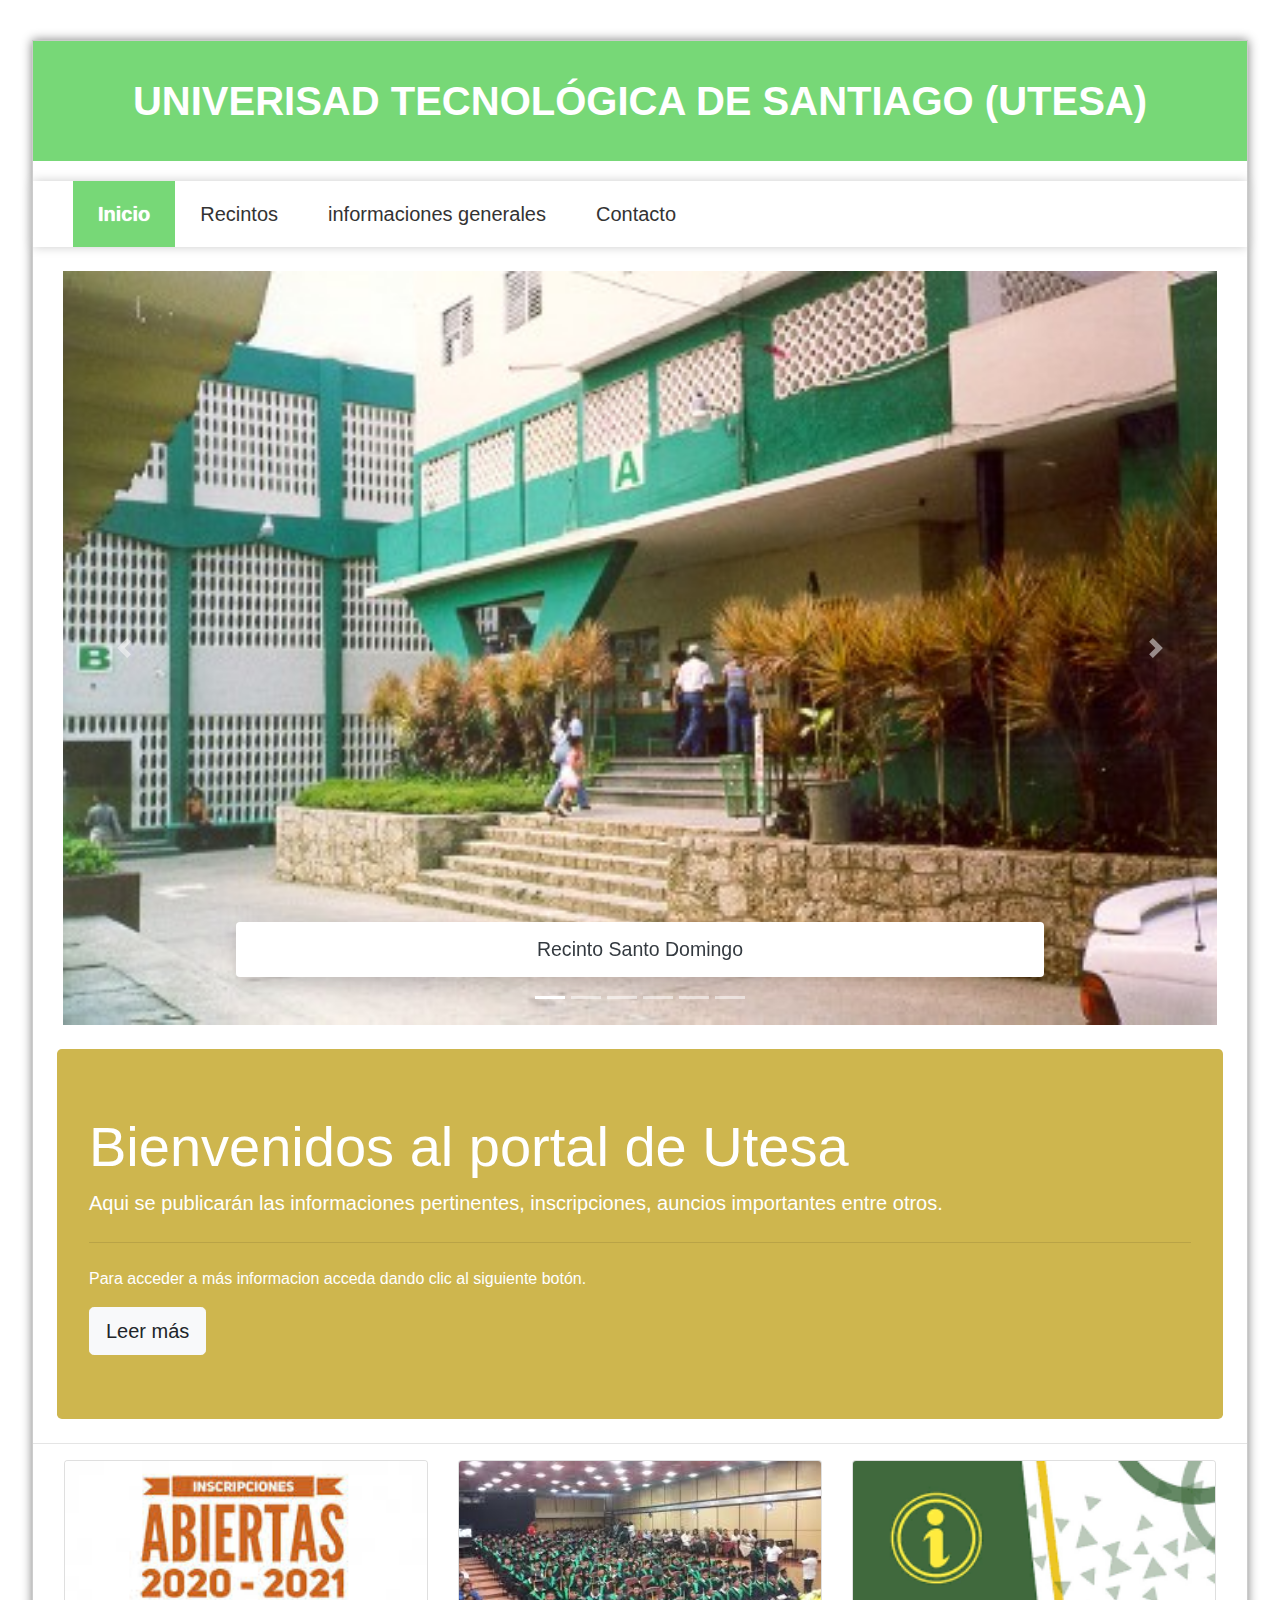
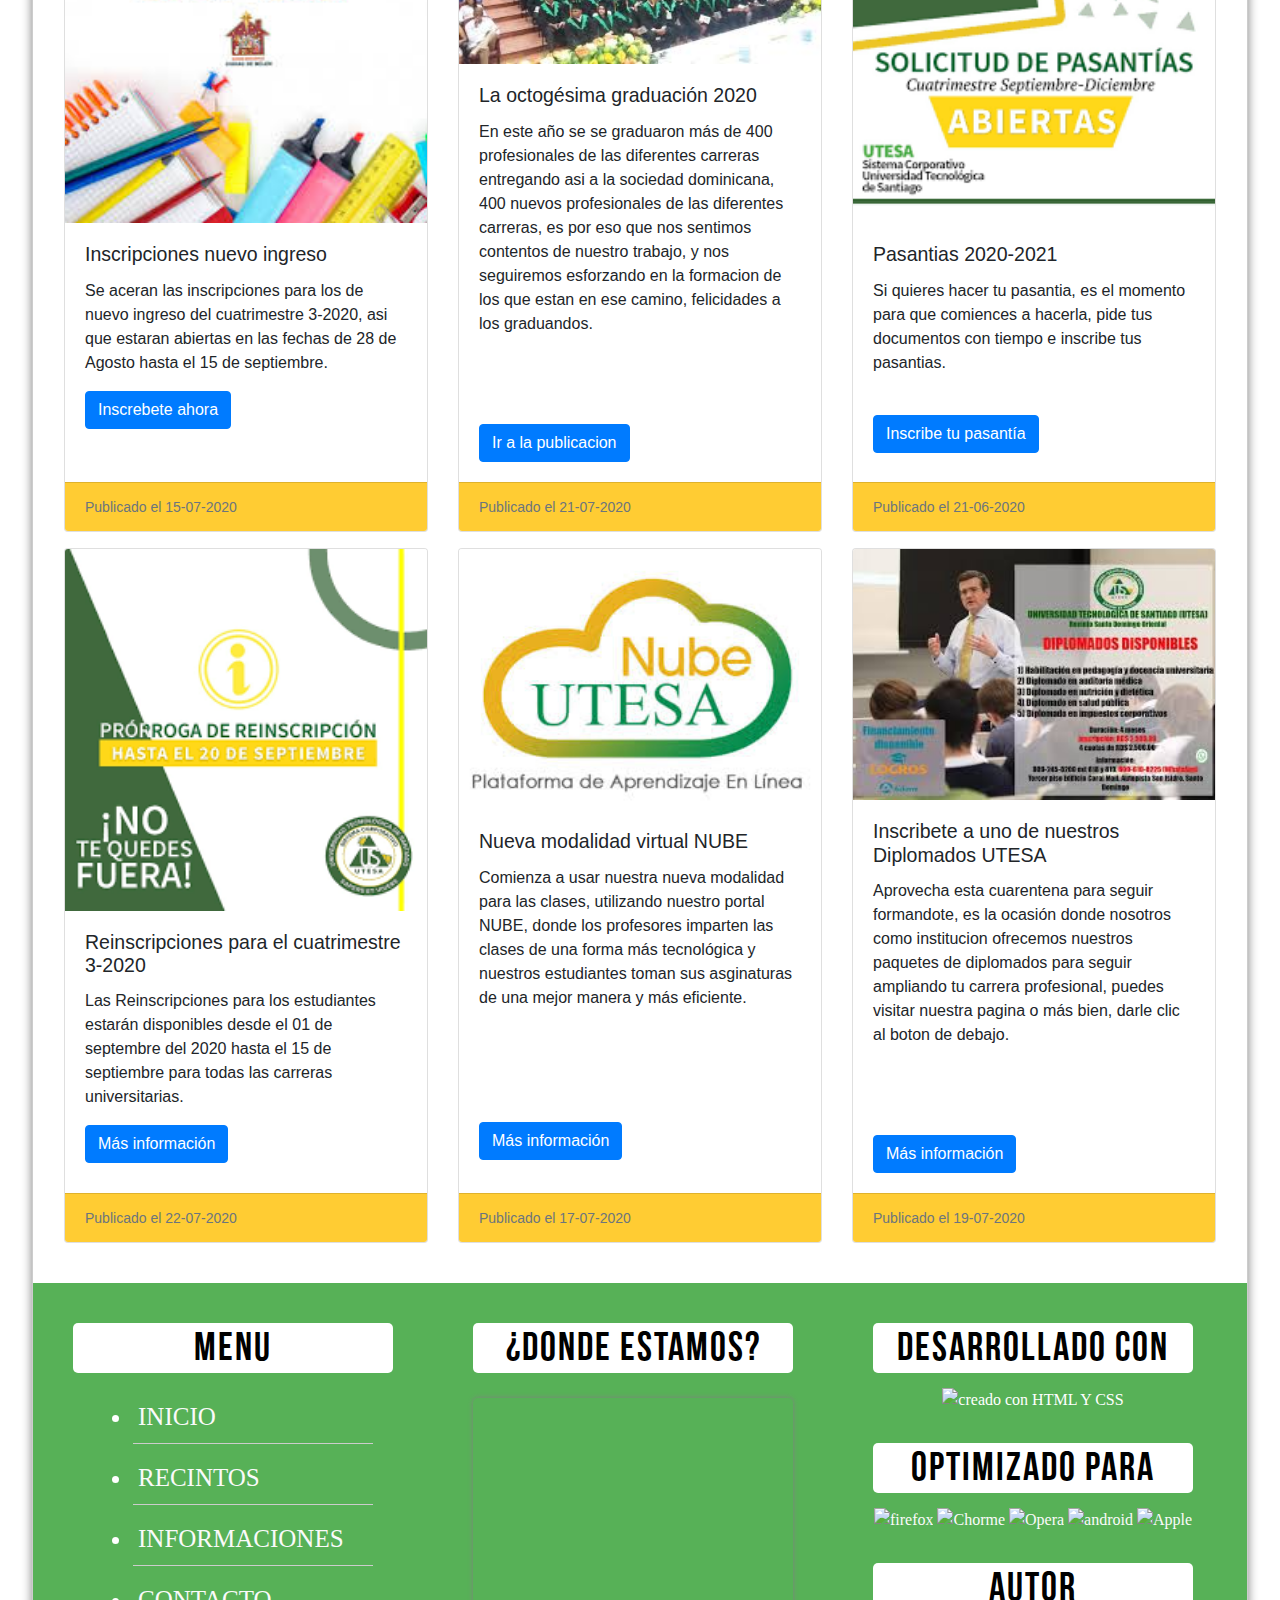
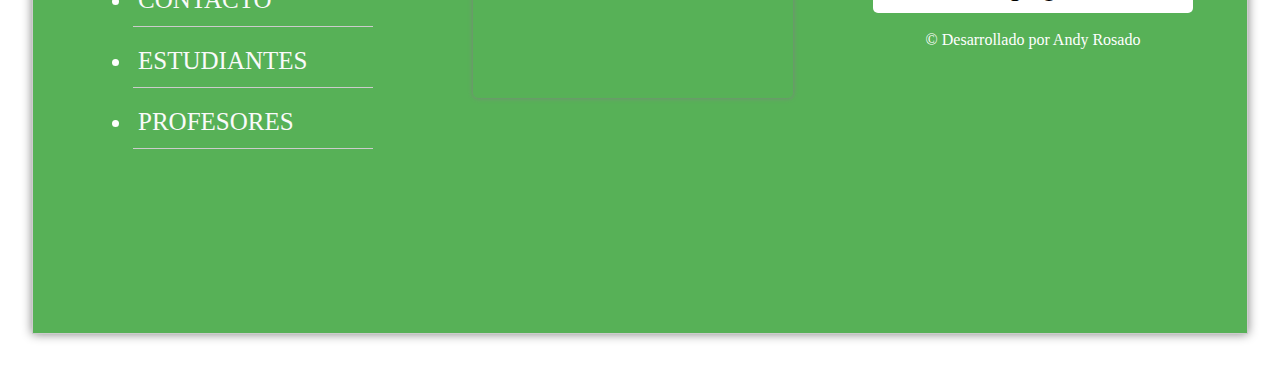
==== index.html @ 698836d7 "Add files via upload" ====
<!DOCTYPE html>
<html lang="es">
	<head>
		<meta charset="UTF-8" />
		<meta name="viewport" content="width=device-width, initial-scale=1.0" />
		<title>Tarea 7</title>
		<link rel="stylesheet" href="boostrap/bootstrap.min.css" />
		<link rel="stylesheet" href="css/styles.css" />
		<link rel="icon" type="image/x-icon" href="./Imagenes/9347favicon.ico" />
	</head>
	<body>
		<div id="contenedor">
			<header id="header">
				<h1 class="text-center">UNIVERISAD TECNOLÓGICA DE SANTIAGO (UTESA)</h1>
			</header>

			<!--Inicio del menu-->
			<nav id="menu" class="mb-4">
				<ul>
					<li>
						<a class="active" href="index.html">Inicio</a>
					</li>
					<li>
						<a href="#">Recintos</a>
						<ul>
							<li>
								<a href="recintostodgo.html">Recinto Santo Domingo</a>
							</li>

							<li>
								<a href="recintostago.html">Recinto Santiago</a>
							</li>

							<li>
								<a href="recintoptopta.html">Recinto Puerto Plata</a>
							</li>

							<li>
								<a href="recintomoca.html">Recinto Moca</a>
							</li>

							<li>
								<a href="recintomao.html">Recinto Mao</a>
							</li>

							<li>
								<a href="recintodajabon.html">Recinto Dajabón</a>
							</li>
						</ul>
					</li>

					<li>
						<a href="#">informaciones generales</a>
						<ul>
							<li>
								<a href="seccion_estudiantes.html">Estudiantes</a>
							</li>

							<li>
								<a href="seccion_profesores.html">Profesores</a>
							</li>
						</ul>
					</li>

					<li>
						<a href="contacto.html">Contacto</a>
					</li>
					<div class="clearfix"></div>
				</ul>
			</nav>
			<!--Fin del menu-->

			<div id="carouselExampleCaptions" class="carousel slide" data-ride="carousel">
				<ol class="carousel-indicators">
					<li
						data-target="#carouselExampleCaptions"
						data-slide-to="0"
						class="active"
					></li>
					<li data-target="#carouselExampleCaptions" data-slide-to="1"></li>
					<li data-target="#carouselExampleCaptions" data-slide-to="2"></li>
					<li data-target="#carouselExampleCaptions" data-slide-to="3"></li>
					<li data-target="#carouselExampleCaptions" data-slide-to="4"></li>
					<li data-target="#carouselExampleCaptions" data-slide-to="5"></li>
				</ol>
				<div class="carousel-inner">
					<div class="carousel-item active">
						<img
							src="./imagenes/StoDgo1.jpg"
							class="d-block w-100"
							alt="Recinto Santo Domingo"
						/>
						<div class="carousel-caption d-none d-md-block">
							<h5 class="shadow p-3 mb-2 bg-white rounded text-dark">
								Recinto Santo Domingo
							</h5>
						</div>
					</div>
					<div class="carousel-item">
						<img src="./imagenes/Stgo.jpg" class="d-block w-100" alt="Recinto Santiago" />
						<div class="carousel-caption d-none d-md-block">
							<h5 class="shadow p-3 mb-2 bg-white rounded text-dark">Recinto Santiago</h5>
						</div>
					</div>
					<div class="carousel-item">
						<img
							src="./imagenes/PtoPta.jpg"
							class="d-block w-100"
							alt="Recinto Puerto Plata"
						/>
						<div class="carousel-caption d-none d-md-block">
							<h5 class="shadow p-3 mb-2 bg-white rounded text-dark">
								Recinto Puerto Plata
							</h5>
						</div>
					</div>

					<div class="carousel-item">
						<img src="./imagenes/Mao.jpg" class="d-block w-100" alt="Recinto Mao" />
						<div class="carousel-caption d-none d-md-block">
							<h5 class="shadow p-3 mb-2 bg-white rounded text-dark">Recinto Mao</h5>
						</div>
					</div>

					<div class="carousel-item">
						<img src="./imagenes/Moca.jpg" class="d-block w-100" alt="Recinto Moca" />
						<div class="carousel-caption d-none d-md-block">
							<h5 class="shadow p-3 mb-2 bg-white rounded text-dark">Recinto Moca</h5>
						</div>
					</div>

					<div class="carousel-item">
						<img
							src="./imagenes/Dajabon.jpg"
							class="d-block w-100"
							alt="Recinto Dajabón"
						/>
						<div class="carousel-caption d-none d-md-block">
							<h5 class="shadow p-3 mb-2 bg-white rounded text-dark">Recinto Dajabón</h5>
						</div>
					</div>
				</div>
				<a
					class="carousel-control-prev"
					href="#carouselExampleCaptions"
					role="button"
					data-slide="prev"
				>
					<span class="carousel-control-prev-icon" aria-hidden="true"></span>
					<span class="sr-only">Previous</span>
				</a>
				<a
					class="carousel-control-next"
					href="#carouselExampleCaptions"
					role="button"
					data-slide="next"
				>
					<span class="carousel-control-next-icon" aria-hidden="true"></span>
					<span class="sr-only">Next</span>
				</a>
			</div>

			<div class="jumbotron m-4 mt-3 text-white">
				<h1 class="display-4">Bienvenidos al portal de Utesa</h1>
				<p class="lead">
					Aqui se publicarán las informaciones pertinentes, inscripciones, auncios
					importantes entre otros.
				</p>
				<hr class="my-4" />
				<p>
					Para acceder a más informacion acceda dando clic al siguiente botón.
				</p>
				<a class="btn btn-light btn-lg" href="#" role="button">Leer más</a>
			</div>

			<hr />

			<div class="card-deck ml-3 mr-3">
				<div class="card">
					<img
						src="./imagenes/inscripcionesabiertas.jpg"
						class="card-img-top"
						alt="inscripciones"
					/>
					<div class="card-body">
						<h5 class="card-title">Inscripciones nuevo ingreso</h5>
						<p class="card-text">
							Se aceran las inscripciones para los de nuevo ingreso del cuatrimestre
							3-2020, asi que estaran abiertas en las fechas de 28 de Agosto hasta el 15
							de septiembre.
						</p>
						<a href="#" class="btn btn-primary">Inscrebete ahora</a>
					</div>
					<div class="card-footer">
						<small class="text-muted">Publicado el 15-07-2020</small>
					</div>
				</div>
				<div class="card">
					<img
						src="./imagenes/egresados.jpg"
						class="card-img-top"
						alt="Egresados-Graduados"
					/>
					<div class="card-body">
						<h5 class="card-title">La octogésima graduación 2020</h5>
						<p class="card-text">
							En este año se se graduaron más de 400 profesionales de las diferentes
							carreras entregando asi a la sociedad dominicana, 400 nuevos profesionales
							de las diferentes carreras, es por eso que nos sentimos contentos de nuestro
							trabajo, y nos seguiremos esforzando en la formacion de los que estan en ese
							camino, felicidades a los graduandos.
						</p>
						<br /><br /><br />
						<a href="#" class="btn btn-primary">Ir a la publicacion</a>
					</div>
					<div class="card-footer">
						<small class="text-muted">Publicado el 21-07-2020</small>
					</div>
				</div>
				<div class="card">
					<img src="./imagenes/Pasantia.jpg" class="card-img-top" alt="Pasantia" />
					<div class="card-body">
						<h5 class="card-title">Pasantias 2020-2021</h5>
						<p class="card-text">
							Si quieres hacer tu pasantia, es el momento para que comiences a hacerla,
							pide tus documentos con tiempo e inscribe tus pasantias.
						</p>
						<br />
						<a href="#" class="btn btn-primary">Inscribe tu pasantía</a>
					</div>
					<div class="card-footer">
						<small class="text-muted">Publicado el 21-06-2020</small>
					</div>
				</div>
			</div>

			<div class="card-deck ml-3 mr-3 mt-3">
				<div class="card">
					<img
						src="./imagenes/Reinscripciones.png"
						class="card-img-top"
						alt="Reinscripciones"
					/>
					<div class="card-body">
						<h5 class="card-title">Reinscripciones para el cuatrimestre 3-2020</h5>
						<p class="card-text">
							Las Reinscripciones para los estudiantes estarán disponibles desde el 01 de
							septembre del 2020 hasta el 15 de septiembre para todas las carreras
							universitarias.
						</p>
						<a href="#" class="btn btn-primary">Más información</a>
					</div>
					<div class="card-footer">
						<small class="text-muted">Publicado el 22-07-2020</small>
					</div>
				</div>
				<div class="card">
					<img src="./imagenes/NubeUtesa.jpg" class="card-img-top" alt="Nube" />
					<div class="card-body">
						<h5 class="card-title">Nueva modalidad virtual NUBE</h5>
						<p class="card-text">
							Comienza a usar nuestra nueva modalidad para las clases, utilizando nuestro
							portal NUBE, donde los profesores imparten las clases de una forma más
							tecnológica y nuestros estudiantes toman sus asginaturas de una mejor manera
							y más eficiente.
						</p>
						<br /><br /><br /><br />
						<a href="#" class="btn btn-primary">Más información</a>
					</div>
					<div class="card-footer">
						<small class="text-muted">Publicado el 17-07-2020</small>
					</div>
				</div>
				<div class="card">
					<img src="./imagenes/diplomados.jpg" class="card-img-top" alt="Diplomados" />
					<div class="card-body">
						<h5 class="card-title">Inscribete a uno de nuestros Diplomados UTESA</h5>
						<p class="card-text">
							Aprovecha esta cuarentena para seguir formandote, es la ocasión donde
							nosotros como institucion ofrecemos nuestros paquetes de diplomados para
							seguir ampliando tu carrera profesional, puedes visitar nuestra pagina o más
							bien, darle clic al boton de debajo.
						</p>
						<br /><br /><br />
						<a href="#" class="btn btn-primary">Más información</a>
					</div>
					<div class="card-footer">
						<small class="text-muted">Publicado el 19-07-2020</small>
					</div>
				</div>
			</div>

			<!--Inicio PIE DE PAGINA-->
			<div class="clearfix"></div>
			<footer id="footer">
				<div class="wrap">
					<div id="menu-footer">
						<h5>MENU</h5>
						<ul>
							<li><a href="index.html">INICIO</a></li>
							<li><a href="#recintos">RECINTOS</a></li>
							<li><a href="#">INFORMACIONES</a></li>
							<li><a href="contacto.html">CONTACTO</a></li>
							<li><a href="seccion_estudiantes.html">ESTUDIANTES</a></li>
							<li><a href="contacto.html">PROFESORES</a></li>
						</ul>
					</div>

					<div id="location">
						<h5>¿DONDE ESTAMOS?</h5>
						<iframe
							src="https://www.google.com/maps/embed?pb=!1m18!1m12!1m3!1d60549.551561210144!2d-69.98181255977418!3d18.46793614675984!2m3!1f0!2f0!3f0!3m2!1i1024!2i768!4f13.1!3m3!1m2!1s0x8eaf89d47a974011%3A0xd4f77c40e00c6776!2sUniversidad%20Tecnol%C3%B3gica%20de%20Santiago!5e0!3m2!1ses-419!2sdo!4v1595378775356!5m2!1ses-419!2sdo"
							width="600"
							height="450"
							frameborder="0"
							style="border: 0;"
							allowfullscreen=""
							aria-hidden="false"
							tabindex="0"
						></iframe>
					</div>

					<div id="info">
						<h5>Desarrollado con</h5>
						<p>
							<img
								src="./Imagenes/html5-badge-h-css3-graphics-multimedia-performance-semantics.png"
								alt="creado con HTML Y CSS"
							/>
						</p>

						<h5>Optimizado para</h5>
						<p id="browsers">
							<a href="#">
								<img src="./Imagenes/firefox-icon.png" alt="firefox" title="Firefox" />
							</a>
							<a href="#">
								<img src="./Imagenes/chrome.png" alt="Chorme" title="Chorme" />
							</a>
							<a href="#">
								<img src="./Imagenes/Opera_256x256.png" alt="Opera" title="Opera" />
							</a>
							<a href="#">
								<img src="./Imagenes/android.png" alt="android" title="android" />
							</a>
							<a href="#">
								<img src="./Imagenes/ios.png" alt="Apple" title="Apple" />
							</a>
						</p>

						<h5>AUTOR</h5>
						<div class="autor-footer">
							<p>&copy; Desarrollado por Andy Rosado</p>
						</div>
						<div class="clearfix"></div>
					</div>
				</div>
			</footer>
			<!--Fin PIE DE PAGINA-->
		</div>
		<script>
			$(document).ready(function () {
				$(".carousel").carousel({
					interval: 1000,
				});
			});
		</script>

		<script type="text/javascript" src="jquery/jquery-3.5.1.min.js"></script>
		<script type="text/javascript" src="boostrap/js/bootstrap.min.js"></script>
	</body>
</html>
---- css/styles.css ----
@font-face {
	font-family: "OpenSans-Bold";
	src: url("Fuentes/OpenSans-Bold.ttf");
	font-weight: normal;
	font-style: normal;
	font-display: swap;
}

@font-face {
	font-family: "OpenSans-Regular";
	src: url("Fuentes/OpenSans-Regular.ttf");
	font-weight: normal;
	font-style: normal;
	font-display: swap;
}

@font-face {
	font-family: "BebasNeue";
	src: url("Fuentes/BebasNeue.otf");
	font-weight: normal;
	font-style: normal;
	font-display: swap;
}

#contenedor {
	background: #f7f7f7;
	width: 95%;
	margin: 0px auto;
	background-color: white;
	border: 1px solid #cccccc;
	box-shadow: 0px 0px 10px gray;
	margin-top: 40px;
	margin-bottom: 40px;
}

#header {
	background-color: #77d877;
	height: 120px;
	margin-bottom: 20px;
}

#header h1 {
	line-height: 120px;
	color: white;
	font-weight: 700;
}

.carousel-inner {
	width: 95%;
	margin-left: 2.5%;
}

.jumbotron {
	background-color: #ceb64e;
}

.h5,
h5 {
	font-size: 1.22rem;
}

.card-footer {
	background-color: #ffcc33;
}

.text-muted {
	font-size: 14px;
}

/*ESTILOS DEL MENU*/
#menu {
	width: 100%;
	height: 66px;
	background-color: #ffffff;
	line-height: 66px;
	box-shadow: 0px 0px 10px #ccc;
	font-family: "Open Sans", Arial, sans-serif;
}

#menu > ul {
	text-decoration: none;
	list-style: none;
}

#menu > ul > li {
	float: left;
	transition: all 300ms;

	font-weight: 300;
}

#menu > ul > li > a {
	padding-left: 25px;
	padding-right: 25px;
	color: #333;
	font-size: 20px;
	display: block;
	text-decoration: none;
}

#menu > ul > li:hover:not(.active) {
	background-color: #77d877;
}

#menu > ul > li:hover a {
	color: #f2f1f0;
}

#menu > ul > li > .active {
	font-weight: bold;
	color: white;
	text-shadow: 0px 0px 1px #fff;
	background-color: #77d877;
}

/** MENU DESPLEGABLE**/
#menu > ul > li > ul {
	display: none;
	position: absolute;
	width: 250px;
	z-index: 1;
}

#menu > ul > li:hover > ul {
	list-style: none;
	display: block;
}

#menu > ul > li:hover > ul > li a {
	color: black;
	text-decoration: none;
}

#menu > ul > li:hover > ul > li {
	background-color: #f2f1f0;
	border-bottom: 1px solid #ccc;
	padding: 20px;
	line-height: 30px;
	font-size: 15px;
	font-family: "Open Sans", Arial, sans-serif;
	color: #333;
	text-transform: initial;
	transition: all 300ms;
}

#menu > ul > li:hover > ul > li:hover {
	background-color: #77d877;
}

#menu > ul > li:hover > ul > li:hover a {
	color: #f2f1f0;
	font-weight: 700;
}

/*ESTILOS PARA LOGIN*/

.ingreso {
	background-color: white;
	width: 40%;
	display: block;
	margin: 0px auto;
	margin-bottom: 45px;
	border: 1px solid black;
}

#h1-login {
	font-size: 35px;
	text-align: center;
	color: blue;
}

#header-login {
	width: 92.6%;
	height: 33px;
	padding: 20px;
	margin-bottom: 20px;
	text-align: center;
	line-height: 0px;
	background-color: #ffcc33;
	color: black;
}

#form-login {
	margin: 10px;
}

label {
	font-size: 20px;
}

#inp-matri {
	margin-left: 20px;
	padding: 7px;
}

#inp-matri-p {
	margin-left: 42px;
	padding: 7px;
}

input[type="password"] {
	padding: 7px;
}

.boton-aceptar {
	padding: 15px;
	font-size: 17px;
	background-color: #ffcc33;
	transition: all 300ms;
}

.boton-aceptar:hover {
	padding-left: 30px;
	padding-right: 30px;
	text-align: center;
	background-color: white;
}

#contacto {
	width: 70%;
	margin-left: 15px;
}

.departamientos {
	width: 80%;
	margin: 20px;
	border: 1px solid #333;
}

.departamientos h3 {
	padding-left: 3px;
	line-height: 45px;
	background-color: #ffcc33;
	width: 100%;
}

/*ESTILOS DEL FOOTER*/

#footer {
	width: 100%;
	height: 650px;
	margin-top: 40px;
	background-color: #57b157;
	color: white;
	overflow: hidden;
}

#footer .wrap > div {
	float: left;
	width: 320px;
	height: 370px;
	margin: 40px;
	text-align: center;
	color: white;
	font-family: "TrebuchetMS";
}

#footer a {
	text-decoration: none;
	color: #fafafa;
	transition: all 300ms;
}

#footer h5 {
	display: block;
	background: url("../Imagenes/pxgray.png"), white;
	height: 50px;
	letter-spacing: 2px;
	text-align: center;
	font-family: "BebasNeue";
	font-size: 40px;
	line-height: 50px;
	color: black;
	border-radius: 5px;
	margin-bottom: 15px;
}

#footer ul {
	text-align: left;
	margin: 20px;
	font-size: 25px;
}

#footer ul li {
	margin-top: 10px;
	padding: 5px;
	border-bottom: 1px solid #ccc;
}

#footer ul li a {
	display: block;
	height: 40px;
	transition: all 300ms;
}

#footer ul li:hover a {
	padding-left: 40px;
	color: white;
	width: 100%;
}

#footer iframe {
	width: 100%;
	height: 300px;
	margin-top: 10px;
	border-radius: 5px;
	border: 5px solid white;
	box-shadow: 0px 0px 5px gray;
}

#footer img {
	margin-bottom: 15px;
}

#footer #browsers img {
	width: 45px;
}

#footer .autor-footer {
	display: block;
	width: 100%;
}

#footer #politicas-condiciones {
	display: flex;
	width: 100%;
	align-content: center;
	margin-left: 357px;
	margin-top: -9px;
}

#footer #politicas-condiciones .politicas-terminos ul {
	display: flex;
	flex-flow: row wrap;
	list-style: none;
}

#footer #politicas-condiciones .politicas-terminos ul li {
	text-decoration: none;
	border: none;
	font-size: 14.5px;
	padding: 25px;
	margin: 0px auto;
}

#footer #politicas-condiciones .politicas-terminos ul li a {
	text-decoration: none;
	border: none;
}

#footer #politicas-condiciones .politicas-terminos ul li:hover a {
	padding: 0px;
	text-decoration: underline;
}
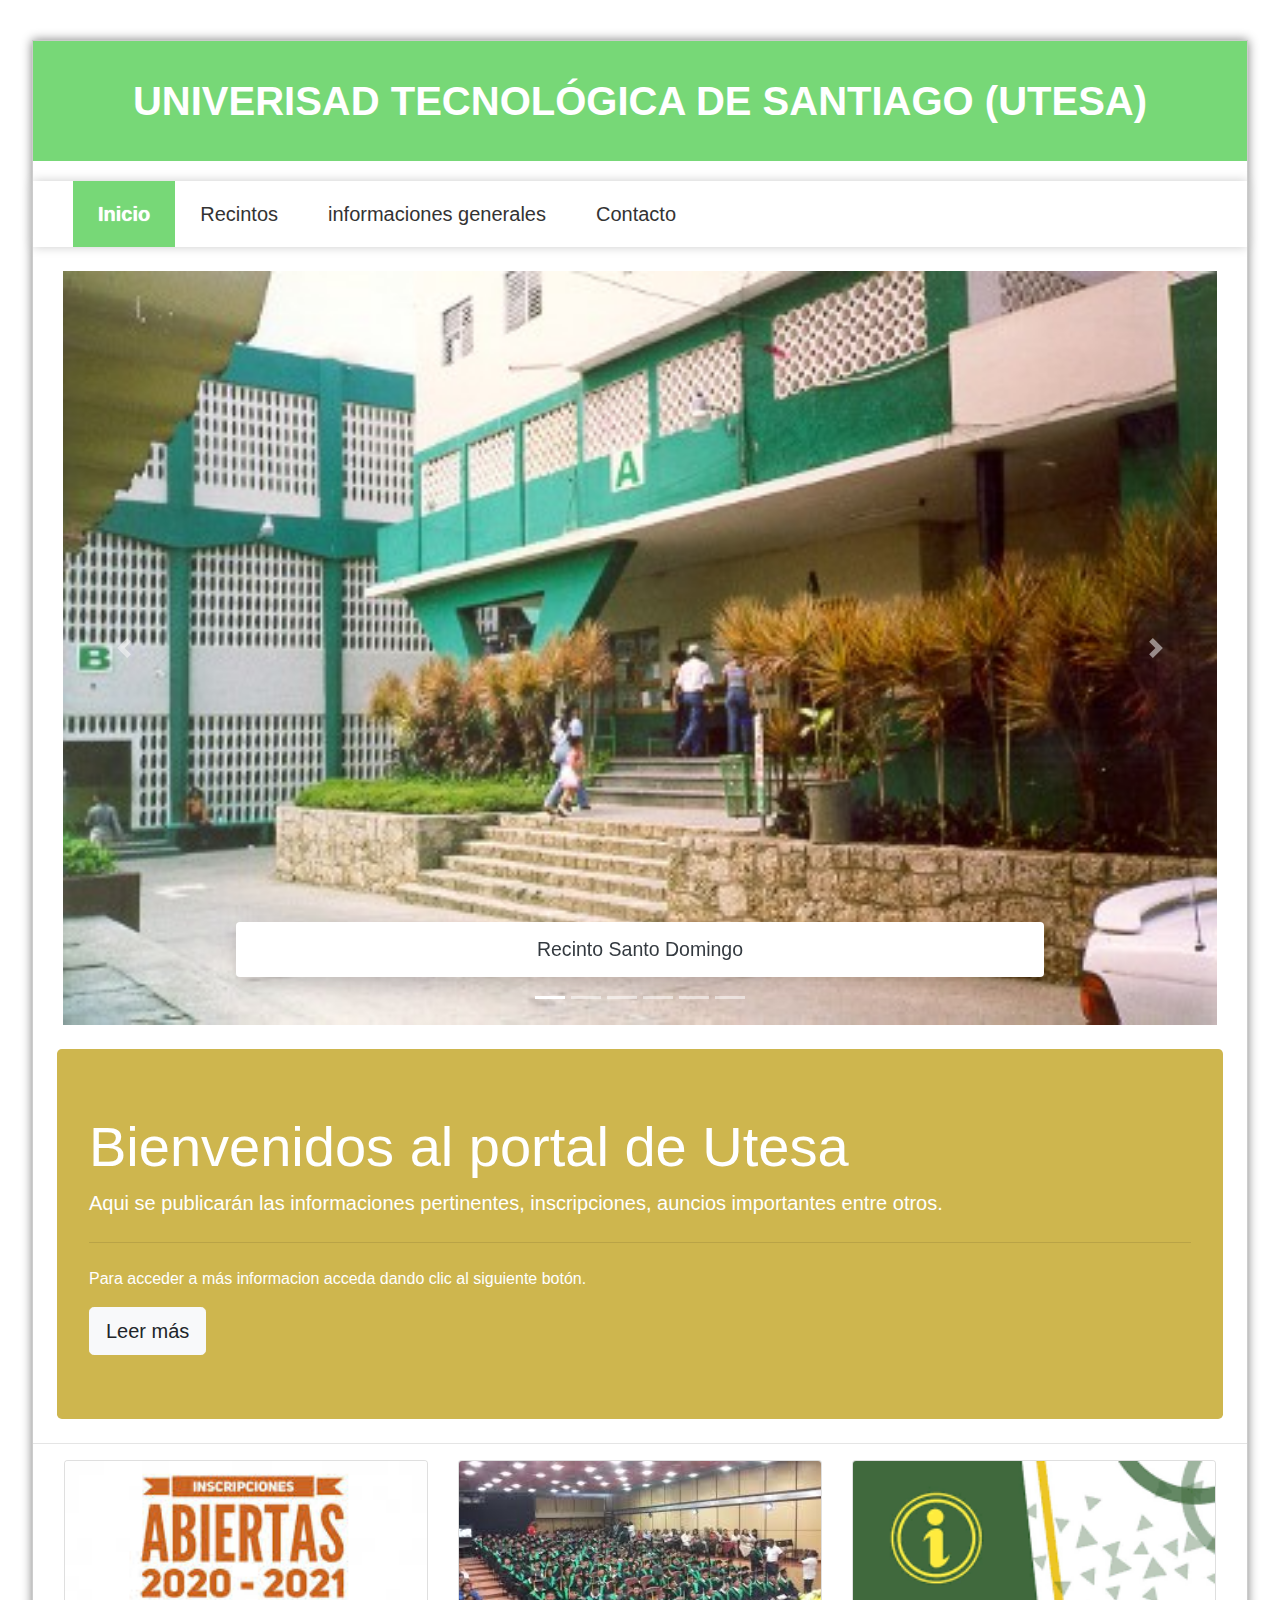
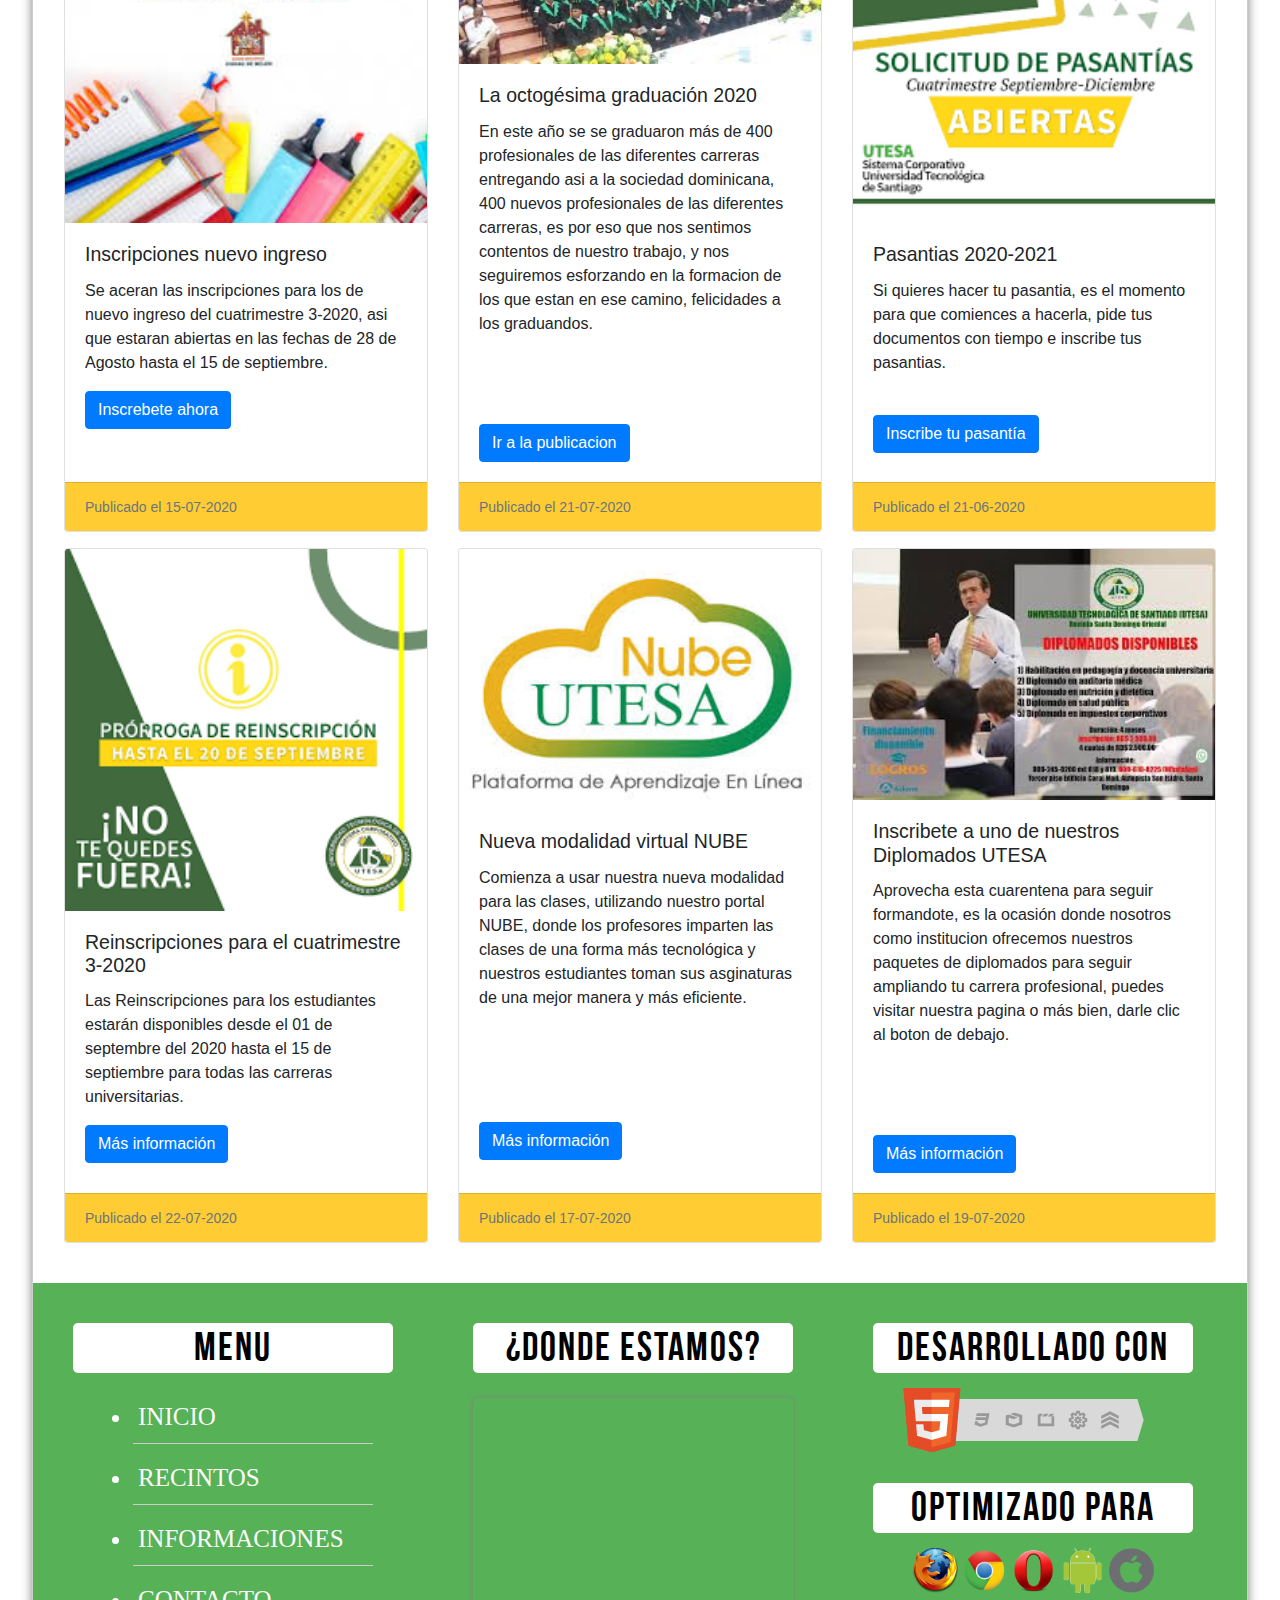
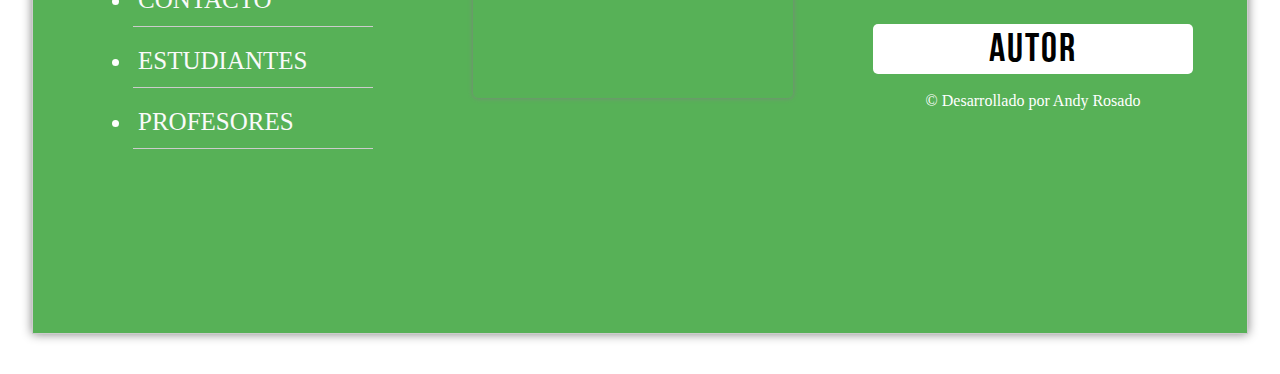
==== commit 5e202644: "Update index.html" ====
--- a/index.html
+++ b/index.html
@@ -1,372 +1,421 @@
 <!DOCTYPE html>
 <html lang="es">
-	<head>
-		<meta charset="UTF-8" />
-		<meta name="viewport" content="width=device-width, initial-scale=1.0" />
-		<title>Tarea 7</title>
-		<link rel="stylesheet" href="boostrap/bootstrap.min.css" />
-		<link rel="stylesheet" href="css/styles.css" />
-		<link rel="icon" type="image/x-icon" href="./Imagenes/9347favicon.ico" />
-	</head>
-	<body>
-		<div id="contenedor">
-			<header id="header">
-				<h1 class="text-center">UNIVERISAD TECNOLÓGICA DE SANTIAGO (UTESA)</h1>
-			</header>
-
-			<!--Inicio del menu-->
-			<nav id="menu" class="mb-4">
-				<ul>
-					<li>
-						<a class="active" href="index.html">Inicio</a>
-					</li>
-					<li>
-						<a href="#">Recintos</a>
-						<ul>
-							<li>
-								<a href="recintostodgo.html">Recinto Santo Domingo</a>
-							</li>
-
-							<li>
-								<a href="recintostago.html">Recinto Santiago</a>
-							</li>
-
-							<li>
-								<a href="recintoptopta.html">Recinto Puerto Plata</a>
-							</li>
-
-							<li>
-								<a href="recintomoca.html">Recinto Moca</a>
-							</li>
-
-							<li>
-								<a href="recintomao.html">Recinto Mao</a>
-							</li>
-
-							<li>
-								<a href="recintodajabon.html">Recinto Dajabón</a>
-							</li>
-						</ul>
-					</li>
-
-					<li>
-						<a href="#">informaciones generales</a>
-						<ul>
-							<li>
-								<a href="seccion_estudiantes.html">Estudiantes</a>
-							</li>
-
-							<li>
-								<a href="seccion_profesores.html">Profesores</a>
-							</li>
-						</ul>
-					</li>
-
-					<li>
-						<a href="contacto.html">Contacto</a>
-					</li>
-					<div class="clearfix"></div>
-				</ul>
-			</nav>
-			<!--Fin del menu-->
-
-			<div id="carouselExampleCaptions" class="carousel slide" data-ride="carousel">
-				<ol class="carousel-indicators">
-					<li
-						data-target="#carouselExampleCaptions"
-						data-slide-to="0"
-						class="active"
-					></li>
-					<li data-target="#carouselExampleCaptions" data-slide-to="1"></li>
-					<li data-target="#carouselExampleCaptions" data-slide-to="2"></li>
-					<li data-target="#carouselExampleCaptions" data-slide-to="3"></li>
-					<li data-target="#carouselExampleCaptions" data-slide-to="4"></li>
-					<li data-target="#carouselExampleCaptions" data-slide-to="5"></li>
-				</ol>
-				<div class="carousel-inner">
-					<div class="carousel-item active">
-						<img
-							src="./imagenes/StoDgo1.jpg"
-							class="d-block w-100"
-							alt="Recinto Santo Domingo"
-						/>
-						<div class="carousel-caption d-none d-md-block">
-							<h5 class="shadow p-3 mb-2 bg-white rounded text-dark">
-								Recinto Santo Domingo
-							</h5>
-						</div>
-					</div>
-					<div class="carousel-item">
-						<img src="./imagenes/Stgo.jpg" class="d-block w-100" alt="Recinto Santiago" />
-						<div class="carousel-caption d-none d-md-block">
-							<h5 class="shadow p-3 mb-2 bg-white rounded text-dark">Recinto Santiago</h5>
-						</div>
-					</div>
-					<div class="carousel-item">
-						<img
-							src="./imagenes/PtoPta.jpg"
-							class="d-block w-100"
-							alt="Recinto Puerto Plata"
-						/>
-						<div class="carousel-caption d-none d-md-block">
-							<h5 class="shadow p-3 mb-2 bg-white rounded text-dark">
-								Recinto Puerto Plata
-							</h5>
-						</div>
-					</div>
-
-					<div class="carousel-item">
-						<img src="./imagenes/Mao.jpg" class="d-block w-100" alt="Recinto Mao" />
-						<div class="carousel-caption d-none d-md-block">
-							<h5 class="shadow p-3 mb-2 bg-white rounded text-dark">Recinto Mao</h5>
-						</div>
-					</div>
-
-					<div class="carousel-item">
-						<img src="./imagenes/Moca.jpg" class="d-block w-100" alt="Recinto Moca" />
-						<div class="carousel-caption d-none d-md-block">
-							<h5 class="shadow p-3 mb-2 bg-white rounded text-dark">Recinto Moca</h5>
-						</div>
-					</div>
-
-					<div class="carousel-item">
-						<img
-							src="./imagenes/Dajabon.jpg"
-							class="d-block w-100"
-							alt="Recinto Dajabón"
-						/>
-						<div class="carousel-caption d-none d-md-block">
-							<h5 class="shadow p-3 mb-2 bg-white rounded text-dark">Recinto Dajabón</h5>
-						</div>
-					</div>
-				</div>
-				<a
-					class="carousel-control-prev"
-					href="#carouselExampleCaptions"
-					role="button"
-					data-slide="prev"
-				>
-					<span class="carousel-control-prev-icon" aria-hidden="true"></span>
-					<span class="sr-only">Previous</span>
-				</a>
-				<a
-					class="carousel-control-next"
-					href="#carouselExampleCaptions"
-					role="button"
-					data-slide="next"
-				>
-					<span class="carousel-control-next-icon" aria-hidden="true"></span>
-					<span class="sr-only">Next</span>
-				</a>
-			</div>
-
-			<div class="jumbotron m-4 mt-3 text-white">
-				<h1 class="display-4">Bienvenidos al portal de Utesa</h1>
-				<p class="lead">
-					Aqui se publicarán las informaciones pertinentes, inscripciones, auncios
-					importantes entre otros.
-				</p>
-				<hr class="my-4" />
-				<p>
-					Para acceder a más informacion acceda dando clic al siguiente botón.
-				</p>
-				<a class="btn btn-light btn-lg" href="#" role="button">Leer más</a>
-			</div>
-
-			<hr />
-
-			<div class="card-deck ml-3 mr-3">
-				<div class="card">
-					<img
-						src="./imagenes/inscripcionesabiertas.jpg"
-						class="card-img-top"
-						alt="inscripciones"
-					/>
-					<div class="card-body">
-						<h5 class="card-title">Inscripciones nuevo ingreso</h5>
-						<p class="card-text">
-							Se aceran las inscripciones para los de nuevo ingreso del cuatrimestre
-							3-2020, asi que estaran abiertas en las fechas de 28 de Agosto hasta el 15
-							de septiembre.
-						</p>
-						<a href="#" class="btn btn-primary">Inscrebete ahora</a>
-					</div>
-					<div class="card-footer">
-						<small class="text-muted">Publicado el 15-07-2020</small>
-					</div>
-				</div>
-				<div class="card">
-					<img
-						src="./imagenes/egresados.jpg"
-						class="card-img-top"
-						alt="Egresados-Graduados"
-					/>
-					<div class="card-body">
-						<h5 class="card-title">La octogésima graduación 2020</h5>
-						<p class="card-text">
-							En este año se se graduaron más de 400 profesionales de las diferentes
-							carreras entregando asi a la sociedad dominicana, 400 nuevos profesionales
-							de las diferentes carreras, es por eso que nos sentimos contentos de nuestro
-							trabajo, y nos seguiremos esforzando en la formacion de los que estan en ese
-							camino, felicidades a los graduandos.
-						</p>
-						<br /><br /><br />
-						<a href="#" class="btn btn-primary">Ir a la publicacion</a>
-					</div>
-					<div class="card-footer">
-						<small class="text-muted">Publicado el 21-07-2020</small>
-					</div>
-				</div>
-				<div class="card">
-					<img src="./imagenes/Pasantia.jpg" class="card-img-top" alt="Pasantia" />
-					<div class="card-body">
-						<h5 class="card-title">Pasantias 2020-2021</h5>
-						<p class="card-text">
-							Si quieres hacer tu pasantia, es el momento para que comiences a hacerla,
-							pide tus documentos con tiempo e inscribe tus pasantias.
-						</p>
-						<br />
-						<a href="#" class="btn btn-primary">Inscribe tu pasantía</a>
-					</div>
-					<div class="card-footer">
-						<small class="text-muted">Publicado el 21-06-2020</small>
-					</div>
-				</div>
-			</div>
-
-			<div class="card-deck ml-3 mr-3 mt-3">
-				<div class="card">
-					<img
-						src="./imagenes/Reinscripciones.png"
-						class="card-img-top"
-						alt="Reinscripciones"
-					/>
-					<div class="card-body">
-						<h5 class="card-title">Reinscripciones para el cuatrimestre 3-2020</h5>
-						<p class="card-text">
-							Las Reinscripciones para los estudiantes estarán disponibles desde el 01 de
-							septembre del 2020 hasta el 15 de septiembre para todas las carreras
-							universitarias.
-						</p>
-						<a href="#" class="btn btn-primary">Más información</a>
-					</div>
-					<div class="card-footer">
-						<small class="text-muted">Publicado el 22-07-2020</small>
-					</div>
-				</div>
-				<div class="card">
-					<img src="./imagenes/NubeUtesa.jpg" class="card-img-top" alt="Nube" />
-					<div class="card-body">
-						<h5 class="card-title">Nueva modalidad virtual NUBE</h5>
-						<p class="card-text">
-							Comienza a usar nuestra nueva modalidad para las clases, utilizando nuestro
-							portal NUBE, donde los profesores imparten las clases de una forma más
-							tecnológica y nuestros estudiantes toman sus asginaturas de una mejor manera
-							y más eficiente.
-						</p>
-						<br /><br /><br /><br />
-						<a href="#" class="btn btn-primary">Más información</a>
-					</div>
-					<div class="card-footer">
-						<small class="text-muted">Publicado el 17-07-2020</small>
-					</div>
-				</div>
-				<div class="card">
-					<img src="./imagenes/diplomados.jpg" class="card-img-top" alt="Diplomados" />
-					<div class="card-body">
-						<h5 class="card-title">Inscribete a uno de nuestros Diplomados UTESA</h5>
-						<p class="card-text">
-							Aprovecha esta cuarentena para seguir formandote, es la ocasión donde
-							nosotros como institucion ofrecemos nuestros paquetes de diplomados para
-							seguir ampliando tu carrera profesional, puedes visitar nuestra pagina o más
-							bien, darle clic al boton de debajo.
-						</p>
-						<br /><br /><br />
-						<a href="#" class="btn btn-primary">Más información</a>
-					</div>
-					<div class="card-footer">
-						<small class="text-muted">Publicado el 19-07-2020</small>
-					</div>
-				</div>
-			</div>
-
-			<!--Inicio PIE DE PAGINA-->
-			<div class="clearfix"></div>
-			<footer id="footer">
-				<div class="wrap">
-					<div id="menu-footer">
-						<h5>MENU</h5>
-						<ul>
-							<li><a href="index.html">INICIO</a></li>
-							<li><a href="#recintos">RECINTOS</a></li>
-							<li><a href="#">INFORMACIONES</a></li>
-							<li><a href="contacto.html">CONTACTO</a></li>
-							<li><a href="seccion_estudiantes.html">ESTUDIANTES</a></li>
-							<li><a href="contacto.html">PROFESORES</a></li>
-						</ul>
-					</div>
-
-					<div id="location">
-						<h5>¿DONDE ESTAMOS?</h5>
-						<iframe
-							src="https://www.google.com/maps/embed?pb=!1m18!1m12!1m3!1d60549.551561210144!2d-69.98181255977418!3d18.46793614675984!2m3!1f0!2f0!3f0!3m2!1i1024!2i768!4f13.1!3m3!1m2!1s0x8eaf89d47a974011%3A0xd4f77c40e00c6776!2sUniversidad%20Tecnol%C3%B3gica%20de%20Santiago!5e0!3m2!1ses-419!2sdo!4v1595378775356!5m2!1ses-419!2sdo"
-							width="600"
-							height="450"
-							frameborder="0"
-							style="border: 0;"
-							allowfullscreen=""
-							aria-hidden="false"
-							tabindex="0"
-						></iframe>
-					</div>
-
-					<div id="info">
-						<h5>Desarrollado con</h5>
-						<p>
-							<img
-								src="./Imagenes/html5-badge-h-css3-graphics-multimedia-performance-semantics.png"
-								alt="creado con HTML Y CSS"
-							/>
-						</p>
-
-						<h5>Optimizado para</h5>
-						<p id="browsers">
-							<a href="#">
-								<img src="./Imagenes/firefox-icon.png" alt="firefox" title="Firefox" />
-							</a>
-							<a href="#">
-								<img src="./Imagenes/chrome.png" alt="Chorme" title="Chorme" />
-							</a>
-							<a href="#">
-								<img src="./Imagenes/Opera_256x256.png" alt="Opera" title="Opera" />
-							</a>
-							<a href="#">
-								<img src="./Imagenes/android.png" alt="android" title="android" />
-							</a>
-							<a href="#">
-								<img src="./Imagenes/ios.png" alt="Apple" title="Apple" />
-							</a>
-						</p>
-
-						<h5>AUTOR</h5>
-						<div class="autor-footer">
-							<p>&copy; Desarrollado por Andy Rosado</p>
-						</div>
-						<div class="clearfix"></div>
-					</div>
-				</div>
-			</footer>
-			<!--Fin PIE DE PAGINA-->
-		</div>
-		<script>
-			$(document).ready(function () {
-				$(".carousel").carousel({
-					interval: 1000,
-				});
-			});
-		</script>
-
-		<script type="text/javascript" src="jquery/jquery-3.5.1.min.js"></script>
-		<script type="text/javascript" src="boostrap/js/bootstrap.min.js"></script>
-	</body>
+  <head>
+    <meta charset="UTF-8" />
+    <meta name="viewport" content="width=device-width, initial-scale=1.0" />
+    <title>Tarea 7</title>
+    <link rel="stylesheet" href="boostrap/bootstrap.min.css" />
+    <link rel="stylesheet" href="css/styles.css" />
+    <link rel="icon" type="image/x-icon" href="./Imagenes/9347favicon.ico" />
+  </head>
+  <body>
+    <div id="contenedor">
+      <header id="header">
+        <h1 class="text-center">UNIVERISAD TECNOLÓGICA DE SANTIAGO (UTESA)</h1>
+      </header>
+
+      <!--Inicio del menu-->
+      <nav id="menu" class="mb-4">
+        <ul>
+          <li>
+            <a class="active" href="index.html">Inicio</a>
+          </li>
+          <li>
+            <a href="#">Recintos</a>
+            <ul>
+              <li>
+                <a href="recintostodgo.html">Recinto Santo Domingo</a>
+              </li>
+
+              <li>
+                <a href="recintostago.html">Recinto Santiago</a>
+              </li>
+
+              <li>
+                <a href="recintoptopta.html">Recinto Puerto Plata</a>
+              </li>
+
+              <li>
+                <a href="recintomoca.html">Recinto Moca</a>
+              </li>
+
+              <li>
+                <a href="recintomao.html">Recinto Mao</a>
+              </li>
+
+              <li>
+                <a href="recintodajabon.html">Recinto Dajabón</a>
+              </li>
+            </ul>
+          </li>
+
+          <li>
+            <a href="#">informaciones generales</a>
+            <ul>
+              <li>
+                <a href="seccion_estudiantes.html">Estudiantes</a>
+              </li>
+
+              <li>
+                <a href="seccion_profesores.html">Profesores</a>
+              </li>
+            </ul>
+          </li>
+
+          <li>
+            <a href="contacto.html">Contacto</a>
+          </li>
+          <div class="clearfix"></div>
+        </ul>
+      </nav>
+      <!--Fin del menu-->
+
+      <div
+        id="carouselExampleCaptions"
+        class="carousel slide"
+        data-ride="carousel"
+      >
+        <ol class="carousel-indicators">
+          <li
+            data-target="#carouselExampleCaptions"
+            data-slide-to="0"
+            class="active"
+          ></li>
+          <li data-target="#carouselExampleCaptions" data-slide-to="1"></li>
+          <li data-target="#carouselExampleCaptions" data-slide-to="2"></li>
+          <li data-target="#carouselExampleCaptions" data-slide-to="3"></li>
+          <li data-target="#carouselExampleCaptions" data-slide-to="4"></li>
+          <li data-target="#carouselExampleCaptions" data-slide-to="5"></li>
+        </ol>
+        <div class="carousel-inner">
+          <div class="carousel-item active">
+            <img
+              src="./imagenes/StoDgo1.jpg"
+              class="d-block w-100"
+              alt="Recinto Santo Domingo"
+            />
+            <div class="carousel-caption d-none d-md-block">
+              <h5 class="shadow p-3 mb-2 bg-white rounded text-dark">
+                Recinto Santo Domingo
+              </h5>
+            </div>
+          </div>
+          <div class="carousel-item">
+            <img
+              src="./imagenes/Stgo.jpg"
+              class="d-block w-100"
+              alt="Recinto Santiago"
+            />
+            <div class="carousel-caption d-none d-md-block">
+              <h5 class="shadow p-3 mb-2 bg-white rounded text-dark">
+                Recinto Santiago
+              </h5>
+            </div>
+          </div>
+          <div class="carousel-item">
+            <img
+              src="./imagenes/PtoPta.jpg"
+              class="d-block w-100"
+              alt="Recinto Puerto Plata"
+            />
+            <div class="carousel-caption d-none d-md-block">
+              <h5 class="shadow p-3 mb-2 bg-white rounded text-dark">
+                Recinto Puerto Plata
+              </h5>
+            </div>
+          </div>
+
+          <div class="carousel-item">
+            <img
+              src="./imagenes/Mao.jpg"
+              class="d-block w-100"
+              alt="Recinto Mao"
+            />
+            <div class="carousel-caption d-none d-md-block">
+              <h5 class="shadow p-3 mb-2 bg-white rounded text-dark">
+                Recinto Mao
+              </h5>
+            </div>
+          </div>
+
+          <div class="carousel-item">
+            <img
+              src="./imagenes/Moca.jpg"
+              class="d-block w-100"
+              alt="Recinto Moca"
+            />
+            <div class="carousel-caption d-none d-md-block">
+              <h5 class="shadow p-3 mb-2 bg-white rounded text-dark">
+                Recinto Moca
+              </h5>
+            </div>
+          </div>
+
+          <div class="carousel-item">
+            <img
+              src="./imagenes/Dajabon.jpg"
+              class="d-block w-100"
+              alt="Recinto Dajabón"
+            />
+            <div class="carousel-caption d-none d-md-block">
+              <h5 class="shadow p-3 mb-2 bg-white rounded text-dark">
+                Recinto Dajabón
+              </h5>
+            </div>
+          </div>
+        </div>
+        <a
+          class="carousel-control-prev"
+          href="#carouselExampleCaptions"
+          role="button"
+          data-slide="prev"
+        >
+          <span class="carousel-control-prev-icon" aria-hidden="true"></span>
+          <span class="sr-only">Previous</span>
+        </a>
+        <a
+          class="carousel-control-next"
+          href="#carouselExampleCaptions"
+          role="button"
+          data-slide="next"
+        >
+          <span class="carousel-control-next-icon" aria-hidden="true"></span>
+          <span class="sr-only">Next</span>
+        </a>
+      </div>
+
+      <div class="jumbotron m-4 mt-3 text-white">
+        <h1 class="display-4">Bienvenidos al portal de Utesa</h1>
+        <p class="lead">
+          Aqui se publicarán las informaciones pertinentes, inscripciones,
+          auncios importantes entre otros.
+        </p>
+        <hr class="my-4" />
+        <p>
+          Para acceder a más informacion acceda dando clic al siguiente botón.
+        </p>
+        <a class="btn btn-light btn-lg" href="#" role="button">Leer más</a>
+      </div>
+
+      <hr />
+
+      <div class="card-deck ml-3 mr-3">
+        <div class="card">
+          <img
+            src="./imagenes/inscripcionesabiertas.jpg"
+            class="card-img-top"
+            alt="inscripciones"
+          />
+          <div class="card-body">
+            <h5 class="card-title">Inscripciones nuevo ingreso</h5>
+            <p class="card-text">
+              Se aceran las inscripciones para los de nuevo ingreso del
+              cuatrimestre 3-2020, asi que estaran abiertas en las fechas de 28
+              de Agosto hasta el 15 de septiembre.
+            </p>
+            <a href="#" class="btn btn-primary">Inscrebete ahora</a>
+          </div>
+          <div class="card-footer">
+            <small class="text-muted">Publicado el 15-07-2020</small>
+          </div>
+        </div>
+        <div class="card">
+          <img
+            src="./imagenes/egresados.jpg"
+            class="card-img-top"
+            alt="Egresados-Graduados"
+          />
+          <div class="card-body">
+            <h5 class="card-title">La octogésima graduación 2020</h5>
+            <p class="card-text">
+              En este año se se graduaron más de 400 profesionales de las
+              diferentes carreras entregando asi a la sociedad dominicana, 400
+              nuevos profesionales de las diferentes carreras, es por eso que
+              nos sentimos contentos de nuestro trabajo, y nos seguiremos
+              esforzando en la formacion de los que estan en ese camino,
+              felicidades a los graduandos.
+            </p>
+            <br /><br /><br />
+            <a href="#" class="btn btn-primary">Ir a la publicacion</a>
+          </div>
+          <div class="card-footer">
+            <small class="text-muted">Publicado el 21-07-2020</small>
+          </div>
+        </div>
+        <div class="card">
+          <img
+            src="./imagenes/Pasantia.jpg"
+            class="card-img-top"
+            alt="Pasantia"
+          />
+          <div class="card-body">
+            <h5 class="card-title">Pasantias 2020-2021</h5>
+            <p class="card-text">
+              Si quieres hacer tu pasantia, es el momento para que comiences a
+              hacerla, pide tus documentos con tiempo e inscribe tus pasantias.
+            </p>
+            <br />
+            <a href="#" class="btn btn-primary">Inscribe tu pasantía</a>
+          </div>
+          <div class="card-footer">
+            <small class="text-muted">Publicado el 21-06-2020</small>
+          </div>
+        </div>
+      </div>
+
+      <div class="card-deck ml-3 mr-3 mt-3">
+        <div class="card">
+          <img
+            src="./imagenes/Reinscripciones.png"
+            class="card-img-top"
+            alt="Reinscripciones"
+          />
+          <div class="card-body">
+            <h5 class="card-title">
+              Reinscripciones para el cuatrimestre 3-2020
+            </h5>
+            <p class="card-text">
+              Las Reinscripciones para los estudiantes estarán disponibles desde
+              el 01 de septembre del 2020 hasta el 15 de septiembre para todas
+              las carreras universitarias.
+            </p>
+            <a href="#" class="btn btn-primary">Más información</a>
+          </div>
+          <div class="card-footer">
+            <small class="text-muted">Publicado el 22-07-2020</small>
+          </div>
+        </div>
+        <div class="card">
+          <img src="./imagenes/NubeUtesa.jpg" class="card-img-top" alt="Nube" />
+          <div class="card-body">
+            <h5 class="card-title">Nueva modalidad virtual NUBE</h5>
+            <p class="card-text">
+              Comienza a usar nuestra nueva modalidad para las clases,
+              utilizando nuestro portal NUBE, donde los profesores imparten las
+              clases de una forma más tecnológica y nuestros estudiantes toman
+              sus asginaturas de una mejor manera y más eficiente.
+            </p>
+            <br /><br /><br /><br />
+            <a href="#" class="btn btn-primary">Más información</a>
+          </div>
+          <div class="card-footer">
+            <small class="text-muted">Publicado el 17-07-2020</small>
+          </div>
+        </div>
+        <div class="card">
+          <img
+            src="./imagenes/diplomados.jpg"
+            class="card-img-top"
+            alt="Diplomados"
+          />
+          <div class="card-body">
+            <h5 class="card-title">
+              Inscribete a uno de nuestros Diplomados UTESA
+            </h5>
+            <p class="card-text">
+              Aprovecha esta cuarentena para seguir formandote, es la ocasión
+              donde nosotros como institucion ofrecemos nuestros paquetes de
+              diplomados para seguir ampliando tu carrera profesional, puedes
+              visitar nuestra pagina o más bien, darle clic al boton de debajo.
+            </p>
+            <br /><br /><br />
+            <a href="#" class="btn btn-primary">Más información</a>
+          </div>
+          <div class="card-footer">
+            <small class="text-muted">Publicado el 19-07-2020</small>
+          </div>
+        </div>
+      </div>
+
+      <!--Inicio PIE DE PAGINA-->
+      <div class="clearfix"></div>
+      <footer id="footer">
+        <div class="wrap">
+          <div id="menu-footer">
+            <h5>MENU</h5>
+            <ul>
+              <li><a href="index.html">INICIO</a></li>
+              <li><a href="#recintos">RECINTOS</a></li>
+              <li><a href="#">INFORMACIONES</a></li>
+              <li><a href="contacto.html">CONTACTO</a></li>
+              <li><a href="seccion_estudiantes.html">ESTUDIANTES</a></li>
+              <li><a href="contacto.html">PROFESORES</a></li>
+            </ul>
+          </div>
+
+          <div id="location">
+            <h5>¿DONDE ESTAMOS?</h5>
+            <iframe
+              src="https://www.google.com/maps/embed?pb=!1m18!1m12!1m3!1d60549.551561210144!2d-69.98181255977418!3d18.46793614675984!2m3!1f0!2f0!3f0!3m2!1i1024!2i768!4f13.1!3m3!1m2!1s0x8eaf89d47a974011%3A0xd4f77c40e00c6776!2sUniversidad%20Tecnol%C3%B3gica%20de%20Santiago!5e0!3m2!1ses-419!2sdo!4v1595378775356!5m2!1ses-419!2sdo"
+              width="600"
+              height="450"
+              frameborder="0"
+              style="border: 0"
+              allowfullscreen=""
+              aria-hidden="false"
+              tabindex="0"
+            ></iframe>
+          </div>
+
+          <div id="info">
+            <h5>Desarrollado con</h5>
+            <p>
+              <img
+                src="./imagenes/html5-badge-h-css3-graphics-multimedia-performance-semantics.png"
+                alt="creado con HTML Y CSS"
+              />
+            </p>
+
+            <h5>Optimizado para</h5>
+            <p id="browsers">
+              <a href="#">
+                <img
+                  src="./imagenes/firefox-icon.png"
+                  alt="firefox"
+                  title="Firefox"
+                />
+              </a>
+              <a href="#">
+                <img src="./imagenes/chrome.png" alt="Chorme" title="Chorme" />
+              </a>
+              <a href="#">
+                <img
+                  src="./imagenes/Opera_256x256.png"
+                  alt="Opera"
+                  title="Opera"
+                />
+              </a>
+              <a href="#">
+                <img
+                  src="./imagenes/android.png"
+                  alt="android"
+                  title="android"
+                />
+              </a>
+              <a href="#">
+                <img src="./imagenes/ios.png" alt="Apple" title="Apple" />
+              </a>
+            </p>
+
+            <h5>AUTOR</h5>
+            <div class="autor-footer">
+              <p>&copy; Desarrollado por Andy Rosado</p>
+            </div>
+            <div class="clearfix"></div>
+          </div>
+        </div>
+      </footer>
+      <!--Fin PIE DE PAGINA-->
+    </div>
+    <script>
+      $(document).ready(function () {
+        $(".carousel").carousel({
+          interval: 1000,
+        });
+      });
+    </script>
+
+    <script type="text/javascript" src="jquery/jquery-3.5.1.min.js"></script>
+    <script type="text/javascript" src="boostrap/js/bootstrap.min.js"></script>
+  </body>
 </html>
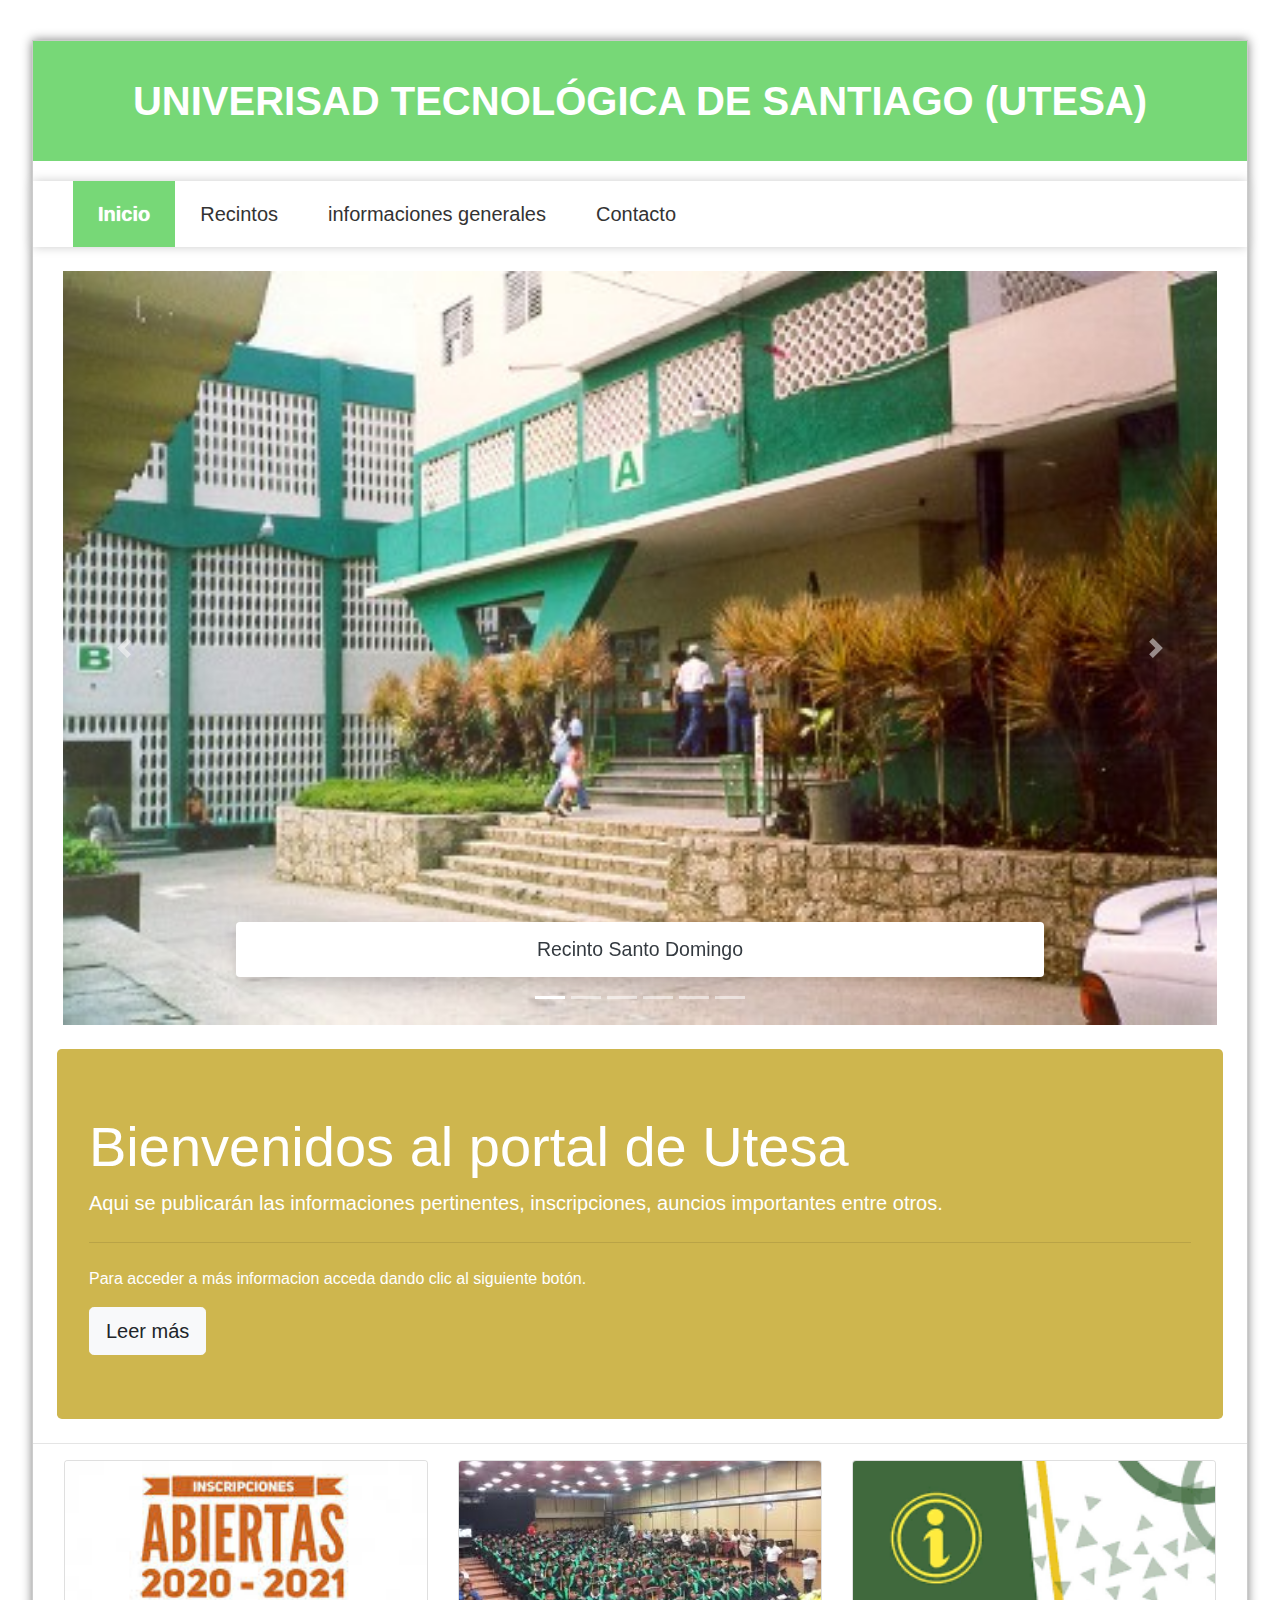
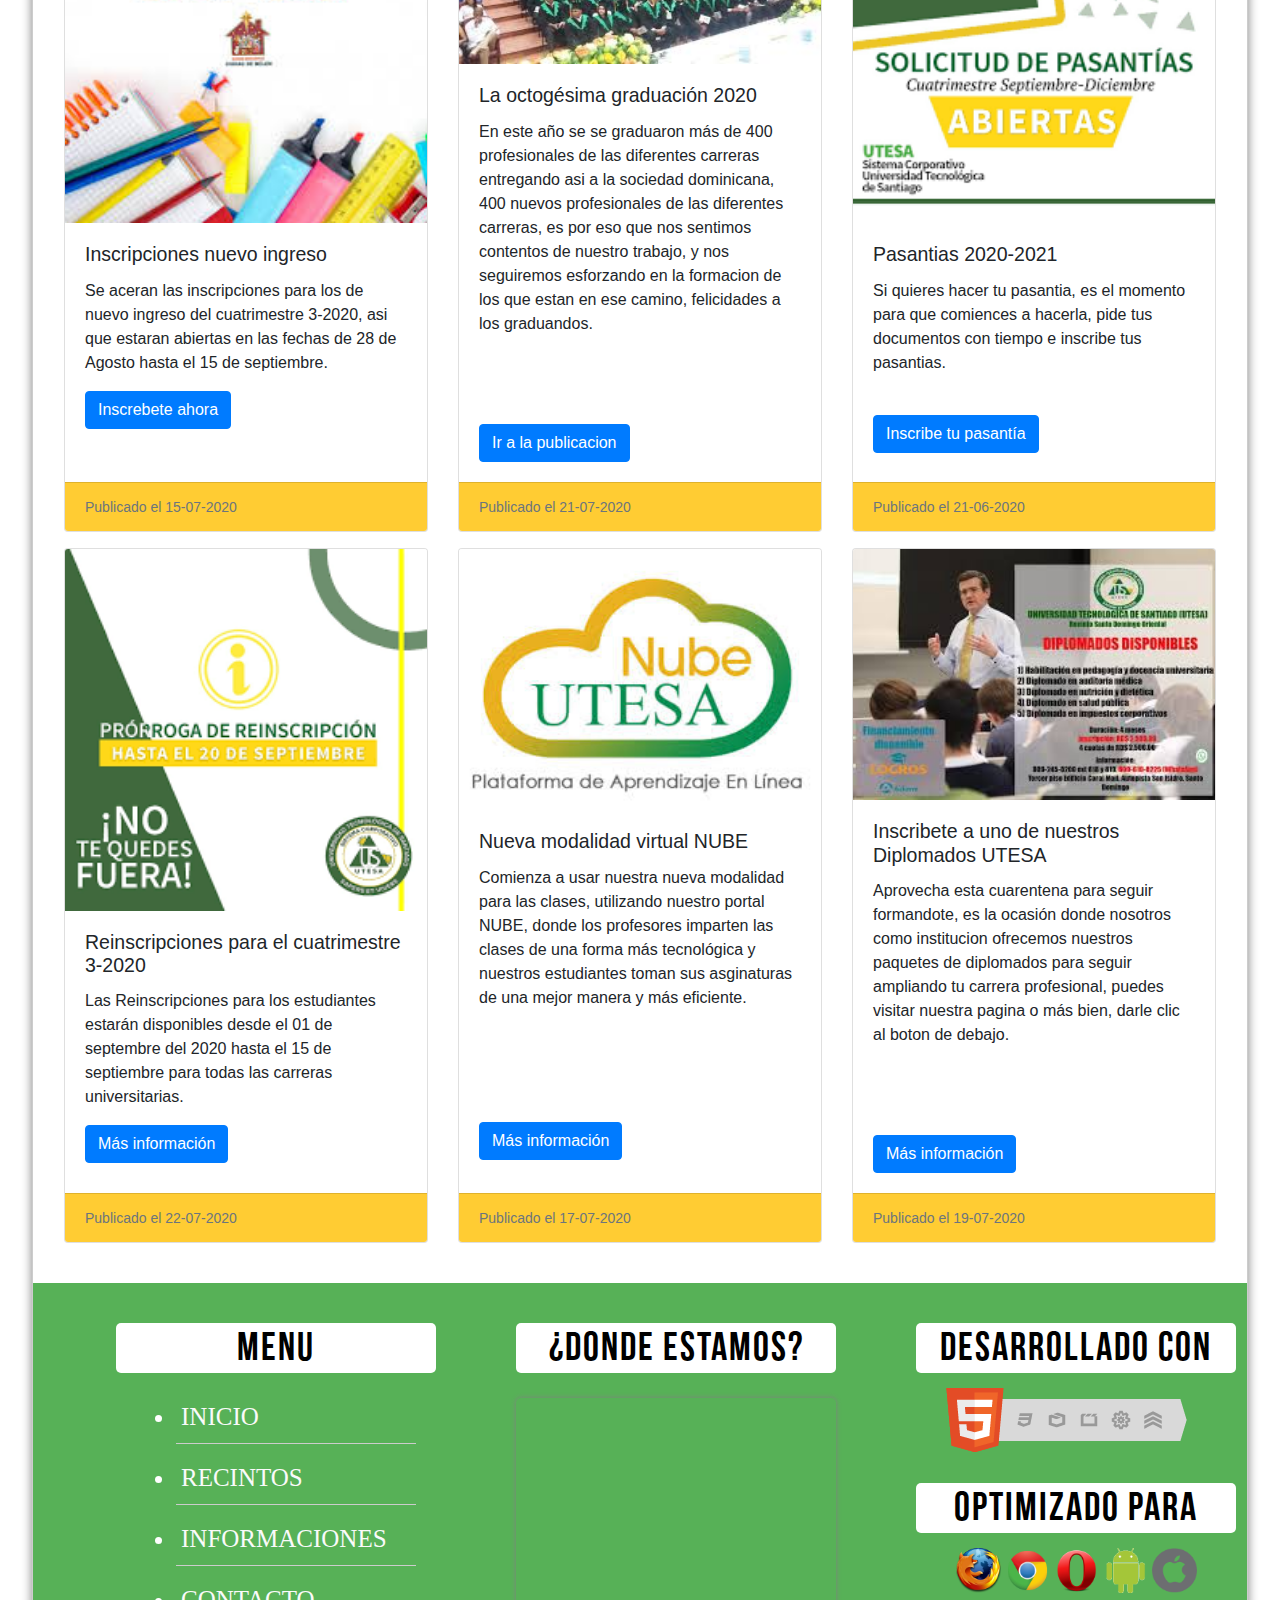
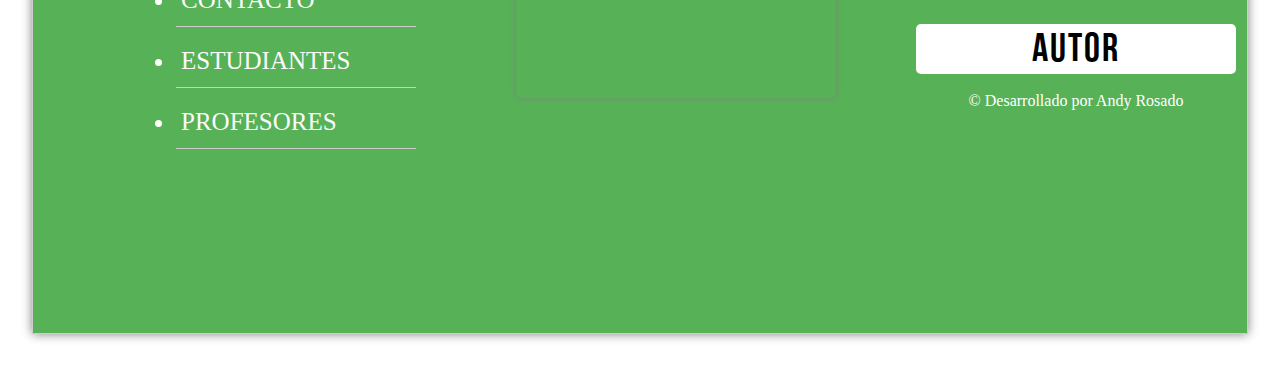
==== commit 5a05e025: "Update index.html" ====
--- a/index.html
+++ b/index.html
@@ -3,10 +3,10 @@
   <head>
     <meta charset="UTF-8" />
     <meta name="viewport" content="width=device-width, initial-scale=1.0" />
-    <title>Tarea 7</title>
+    <title>UTESA</title>
     <link rel="stylesheet" href="boostrap/bootstrap.min.css" />
     <link rel="stylesheet" href="css/styles.css" />
-    <link rel="icon" type="image/x-icon" href="./Imagenes/9347favicon.ico" />
+    <link rel="icon" type="image/x-icon" href="./imagenes/9347favicon.ico" />
   </head>
   <body>
     <div id="contenedor">
--- a/css/styles.css
+++ b/css/styles.css
@@ -1,354 +1,357 @@
 @font-face {
-	font-family: "OpenSans-Bold";
-	src: url("Fuentes/OpenSans-Bold.ttf");
-	font-weight: normal;
-	font-style: normal;
-	font-display: swap;
+  font-family: "OpenSans-Bold";
+  src: url("Fuentes/OpenSans-Bold.ttf");
+  font-weight: normal;
+  font-style: normal;
+  font-display: swap;
 }
 
 @font-face {
-	font-family: "OpenSans-Regular";
-	src: url("Fuentes/OpenSans-Regular.ttf");
-	font-weight: normal;
-	font-style: normal;
-	font-display: swap;
+  font-family: "OpenSans-Regular";
+  src: url("Fuentes/OpenSans-Regular.ttf");
+  font-weight: normal;
+  font-style: normal;
+  font-display: swap;
 }
 
 @font-face {
-	font-family: "BebasNeue";
-	src: url("Fuentes/BebasNeue.otf");
-	font-weight: normal;
-	font-style: normal;
-	font-display: swap;
+  font-family: "BebasNeue";
+  src: url("Fuentes/BebasNeue.otf");
+  font-weight: normal;
+  font-style: normal;
+  font-display: swap;
 }
 
 #contenedor {
-	background: #f7f7f7;
-	width: 95%;
-	margin: 0px auto;
-	background-color: white;
-	border: 1px solid #cccccc;
-	box-shadow: 0px 0px 10px gray;
-	margin-top: 40px;
-	margin-bottom: 40px;
+  background: #f7f7f7;
+  width: 95%;
+  margin: 0px auto;
+  background-color: white;
+  border: 1px solid #cccccc;
+  box-shadow: 0px 0px 10px gray;
+  margin-top: 40px;
+  margin-bottom: 40px;
 }
 
 #header {
-	background-color: #77d877;
-	height: 120px;
-	margin-bottom: 20px;
+  background-color: #77d877;
+  height: 120px;
+  margin-bottom: 20px;
 }
 
 #header h1 {
-	line-height: 120px;
-	color: white;
-	font-weight: 700;
+  line-height: 120px;
+  color: white;
+  font-weight: 700;
 }
 
 .carousel-inner {
-	width: 95%;
-	margin-left: 2.5%;
+  width: 95%;
+  margin-left: 2.5%;
 }
 
 .jumbotron {
-	background-color: #ceb64e;
+  background-color: #ceb64e;
 }
 
 .h5,
 h5 {
-	font-size: 1.22rem;
+  font-size: 1.22rem;
 }
 
 .card-footer {
-	background-color: #ffcc33;
+  background-color: #ffcc33;
 }
 
 .text-muted {
-	font-size: 14px;
+  font-size: 14px;
 }
 
 /*ESTILOS DEL MENU*/
 #menu {
-	width: 100%;
-	height: 66px;
-	background-color: #ffffff;
-	line-height: 66px;
-	box-shadow: 0px 0px 10px #ccc;
-	font-family: "Open Sans", Arial, sans-serif;
+  width: 100%;
+  height: 66px;
+  background-color: #ffffff;
+  line-height: 66px;
+  box-shadow: 0px 0px 10px #ccc;
+  font-family: "Open Sans", Arial, sans-serif;
 }
 
 #menu > ul {
-	text-decoration: none;
-	list-style: none;
+  text-decoration: none;
+  list-style: none;
 }
 
 #menu > ul > li {
-	float: left;
-	transition: all 300ms;
-
-	font-weight: 300;
+  float: left;
+  transition: all 300ms;
+
+  font-weight: 300;
 }
 
 #menu > ul > li > a {
-	padding-left: 25px;
-	padding-right: 25px;
-	color: #333;
-	font-size: 20px;
-	display: block;
-	text-decoration: none;
+  padding-left: 25px;
+  padding-right: 25px;
+  color: #333;
+  font-size: 20px;
+  display: block;
+  text-decoration: none;
 }
 
 #menu > ul > li:hover:not(.active) {
-	background-color: #77d877;
+  background-color: #77d877;
 }
 
 #menu > ul > li:hover a {
-	color: #f2f1f0;
+  color: #f2f1f0;
 }
 
 #menu > ul > li > .active {
-	font-weight: bold;
-	color: white;
-	text-shadow: 0px 0px 1px #fff;
-	background-color: #77d877;
+  font-weight: bold;
+  color: white;
+  text-shadow: 0px 0px 1px #fff;
+  background-color: #77d877;
 }
 
 /** MENU DESPLEGABLE**/
 #menu > ul > li > ul {
-	display: none;
-	position: absolute;
-	width: 250px;
-	z-index: 1;
+  display: none;
+  position: absolute;
+  width: 250px;
+  z-index: 1;
 }
 
 #menu > ul > li:hover > ul {
-	list-style: none;
-	display: block;
+  list-style: none;
+  display: block;
 }
 
 #menu > ul > li:hover > ul > li a {
-	color: black;
-	text-decoration: none;
+  color: black;
+  text-decoration: none;
 }
 
 #menu > ul > li:hover > ul > li {
-	background-color: #f2f1f0;
-	border-bottom: 1px solid #ccc;
-	padding: 20px;
-	line-height: 30px;
-	font-size: 15px;
-	font-family: "Open Sans", Arial, sans-serif;
-	color: #333;
-	text-transform: initial;
-	transition: all 300ms;
+  background-color: #f2f1f0;
+  border-bottom: 1px solid #ccc;
+  padding: 20px;
+  line-height: 30px;
+  font-size: 15px;
+  font-family: "Open Sans", Arial, sans-serif;
+  color: #333;
+  text-transform: initial;
+  transition: all 300ms;
 }
 
 #menu > ul > li:hover > ul > li:hover {
-	background-color: #77d877;
+  background-color: #77d877;
 }
 
 #menu > ul > li:hover > ul > li:hover a {
-	color: #f2f1f0;
-	font-weight: 700;
+  color: #f2f1f0;
+  font-weight: 700;
 }
 
 /*ESTILOS PARA LOGIN*/
 
 .ingreso {
-	background-color: white;
-	width: 40%;
-	display: block;
-	margin: 0px auto;
-	margin-bottom: 45px;
-	border: 1px solid black;
+  background-color: white;
+  width: 40%;
+  display: block;
+  margin: 0px auto;
+  margin-bottom: 45px;
+  border: 1px solid black;
 }
 
 #h1-login {
-	font-size: 35px;
-	text-align: center;
-	color: blue;
+  font-size: 35px;
+  text-align: center;
+  color: blue;
 }
 
 #header-login {
-	width: 92.6%;
-	height: 33px;
-	padding: 20px;
-	margin-bottom: 20px;
-	text-align: center;
-	line-height: 0px;
-	background-color: #ffcc33;
-	color: black;
+  width: 92.6%;
+  height: 33px;
+  padding: 20px;
+  margin-bottom: 20px;
+  text-align: center;
+  line-height: 0px;
+  background-color: #ffcc33;
+  color: black;
 }
 
 #form-login {
-	margin: 10px;
+  margin: 10px;
 }
 
 label {
-	font-size: 20px;
+  font-size: 20px;
 }
 
 #inp-matri {
-	margin-left: 20px;
-	padding: 7px;
+  margin-left: 20px;
+  padding: 7px;
 }
 
 #inp-matri-p {
-	margin-left: 42px;
-	padding: 7px;
+  margin-left: 42px;
+  padding: 7px;
 }
 
 input[type="password"] {
-	padding: 7px;
+  padding: 7px;
 }
 
 .boton-aceptar {
-	padding: 15px;
-	font-size: 17px;
-	background-color: #ffcc33;
-	transition: all 300ms;
+  padding: 15px;
+  font-size: 17px;
+  background-color: #ffcc33;
+  transition: all 300ms;
 }
 
 .boton-aceptar:hover {
-	padding-left: 30px;
-	padding-right: 30px;
-	text-align: center;
-	background-color: white;
+  padding-left: 30px;
+  padding-right: 30px;
+  text-align: center;
+  background-color: white;
 }
 
 #contacto {
-	width: 70%;
-	margin-left: 15px;
+  width: 70%;
+  margin-left: 15px;
 }
 
 .departamientos {
-	width: 80%;
-	margin: 20px;
-	border: 1px solid #333;
+  width: 80%;
+  margin: 20px;
+  border: 1px solid #333;
 }
 
 .departamientos h3 {
-	padding-left: 3px;
-	line-height: 45px;
-	background-color: #ffcc33;
-	width: 100%;
+  padding-left: 3px;
+  line-height: 45px;
+  background-color: #ffcc33;
+  width: 100%;
 }
 
 /*ESTILOS DEL FOOTER*/
 
 #footer {
-	width: 100%;
-	height: 650px;
-	margin-top: 40px;
-	background-color: #57b157;
-	color: white;
-	overflow: hidden;
+  width: 100%;
+  height: 650px;
+  margin-top: 40px;
+  background-color: #57b157;
+  color: white;
+  overflow: hidden;
 }
 
 #footer .wrap > div {
-	float: left;
-	width: 320px;
-	height: 370px;
-	margin: 40px;
-	text-align: center;
-	color: white;
-	font-family: "TrebuchetMS";
+  float: left;
+  width: 320px;
+  height: 370px;
+  margin: 40px;
+  text-align: center;
+  color: white;
+  font-family: "TrebuchetMS";
+  display: block;
+  position: relative;
+  left: 43px;
 }
 
 #footer a {
-	text-decoration: none;
-	color: #fafafa;
-	transition: all 300ms;
+  text-decoration: none;
+  color: #fafafa;
+  transition: all 300ms;
 }
 
 #footer h5 {
-	display: block;
-	background: url("../Imagenes/pxgray.png"), white;
-	height: 50px;
-	letter-spacing: 2px;
-	text-align: center;
-	font-family: "BebasNeue";
-	font-size: 40px;
-	line-height: 50px;
-	color: black;
-	border-radius: 5px;
-	margin-bottom: 15px;
+  display: block;
+  background: url("../Imagenes/pxgray.png"), white;
+  height: 50px;
+  letter-spacing: 2px;
+  text-align: center;
+  font-family: "BebasNeue";
+  font-size: 40px;
+  line-height: 50px;
+  color: black;
+  border-radius: 5px;
+  margin-bottom: 15px;
 }
 
 #footer ul {
-	text-align: left;
-	margin: 20px;
-	font-size: 25px;
+  text-align: left;
+  margin: 20px;
+  font-size: 25px;
 }
 
 #footer ul li {
-	margin-top: 10px;
-	padding: 5px;
-	border-bottom: 1px solid #ccc;
+  margin-top: 10px;
+  padding: 5px;
+  border-bottom: 1px solid #ccc;
 }
 
 #footer ul li a {
-	display: block;
-	height: 40px;
-	transition: all 300ms;
+  display: block;
+  height: 40px;
+  transition: all 300ms;
 }
 
 #footer ul li:hover a {
-	padding-left: 40px;
-	color: white;
-	width: 100%;
+  padding-left: 40px;
+  color: white;
+  width: 100%;
 }
 
 #footer iframe {
-	width: 100%;
-	height: 300px;
-	margin-top: 10px;
-	border-radius: 5px;
-	border: 5px solid white;
-	box-shadow: 0px 0px 5px gray;
+  width: 100%;
+  height: 300px;
+  margin-top: 10px;
+  border-radius: 5px;
+  border: 5px solid white;
+  box-shadow: 0px 0px 5px gray;
 }
 
 #footer img {
-	margin-bottom: 15px;
+  margin-bottom: 15px;
 }
 
 #footer #browsers img {
-	width: 45px;
+  width: 45px;
 }
 
 #footer .autor-footer {
-	display: block;
-	width: 100%;
+  display: block;
+  width: 100%;
 }
 
 #footer #politicas-condiciones {
-	display: flex;
-	width: 100%;
-	align-content: center;
-	margin-left: 357px;
-	margin-top: -9px;
+  display: flex;
+  width: 100%;
+  align-content: center;
+  margin-left: 357px;
+  margin-top: -9px;
 }
 
 #footer #politicas-condiciones .politicas-terminos ul {
-	display: flex;
-	flex-flow: row wrap;
-	list-style: none;
+  display: flex;
+  flex-flow: row wrap;
+  list-style: none;
 }
 
 #footer #politicas-condiciones .politicas-terminos ul li {
-	text-decoration: none;
-	border: none;
-	font-size: 14.5px;
-	padding: 25px;
-	margin: 0px auto;
+  text-decoration: none;
+  border: none;
+  font-size: 14.5px;
+  padding: 25px;
+  margin: 0px auto;
 }
 
 #footer #politicas-condiciones .politicas-terminos ul li a {
-	text-decoration: none;
-	border: none;
+  text-decoration: none;
+  border: none;
 }
 
 #footer #politicas-condiciones .politicas-terminos ul li:hover a {
-	padding: 0px;
-	text-decoration: underline;
-}
+  padding: 0px;
+  text-decoration: underline;
+}
